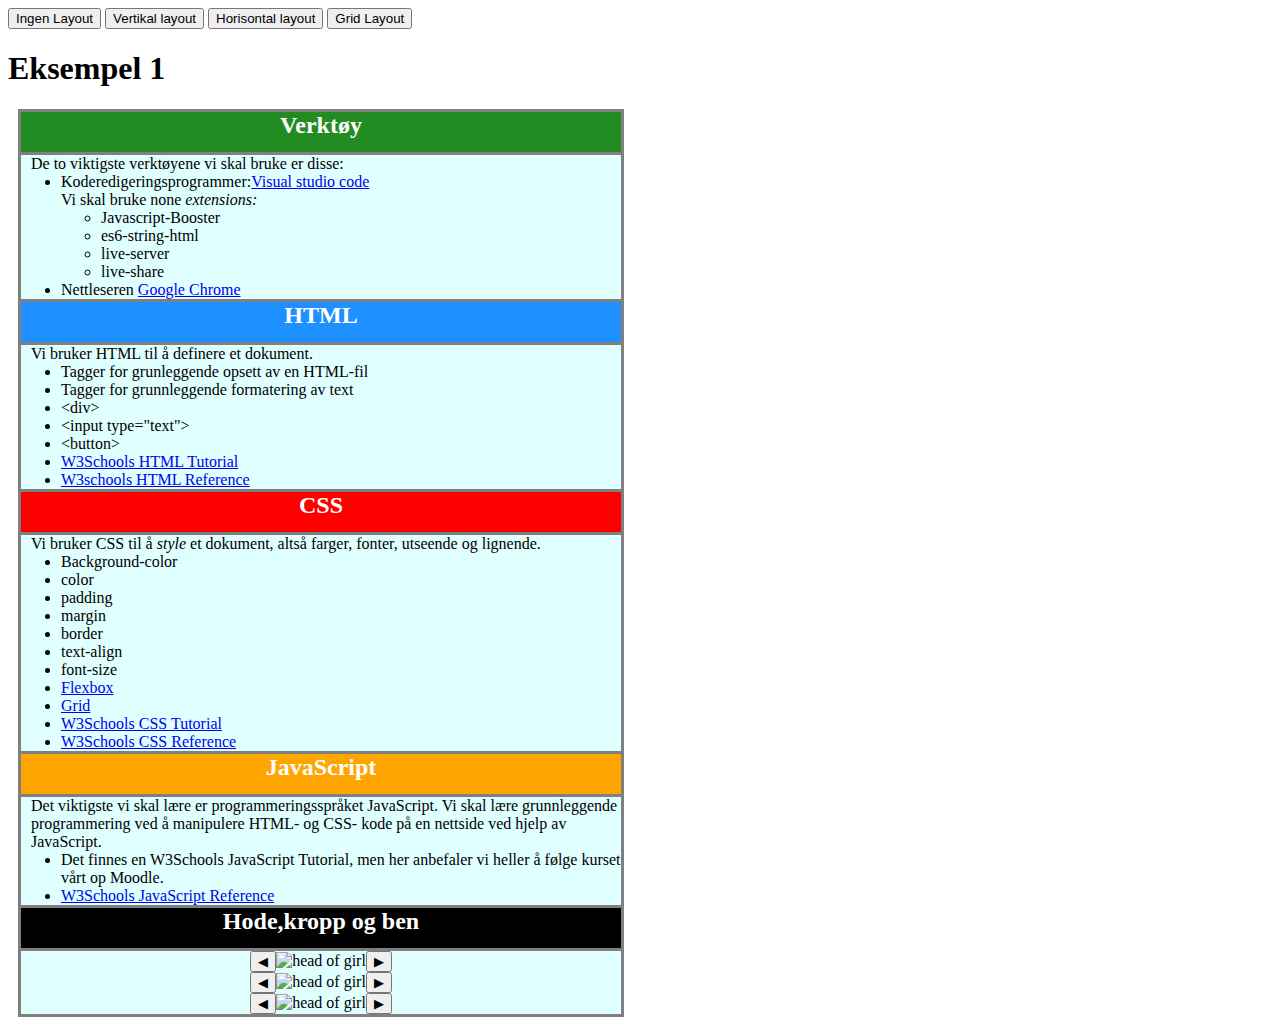
==== index.html @ 4f5e3525 "Update index.html" ====
﻿<!DOCTYPE html>

<html lang="en" xmlns="http://www.w3.org/1999/xhtml">
<head>
    <meta charset="utf-8" />
    <title>Eksempel 1</title>
    <link rel="stylesheet" href="StyleSheet1.css"/>
</head>
<body>
    <div>
        <button>Ingen Layout</button>
        <button>Vertikal layout</button>
        <button>Horisontal layout</button>
        <button>Grid Layout</button>
    </div>
    <div>
        <h1> Eksempel 1</h1>
        <h2 class="box green">Verktøy</h2>
    </div>
    <div class="innerbox">
        <p class="flex indent">De to viktigste verktøyene vi skal bruke er disse:</p>
        <ul class="flex">
            <li>Koderedigeringsprogrammer:<a href="https://code.visualstudio.com/">Visual studio code </a></li>
            <li class=none>Vi skal bruke none <i>extensions:</i></li>
        </ul>
        <ul class="flex dots push">
            <li>Javascript-Booster</li>
            <li class="push">es6-string-html</li>
            <li>live-server</li>
            <li>live-share</li>
        </ul>
        <ul class="flex"><li>Nettleseren <a href="https://www.google.com/intl/no/chrome/">Google Chrome</a></li></ul>
    </div>
    <h2 class="box blue">HTML</h2>
    <div class="innerbox">
        <p class="flex indent">Vi bruker HTML til å definere et dokument.</p>
        <ul class="flex">
            <li>Tagger for grunleggende opsett av en HTML-fil</li>
            <li>Tagger for grunnleggende formatering av text</li>
            <li>&lt;div&gt;</li>
            <li>&lt;input type="text"&gt;</li>
            <li>&lt;button&gt;</li>
            <li><a href="https://www.w3schools.com/html/default.asp">W3Schools HTML Tutorial</a></li>
            <li><a href="https://www.w3schools.com/tags/default.asp">W3schools HTML Reference</a></li>
        </ul>

    </div>
    <h2 class="box red">CSS</h2>
    <div class="innerbox">
    <p class="flex indent nowrap"> Vi bruker CSS til å <em>style</em> et dokument, altså farger, fonter, utseende og lignende.</p>
    <ul class="flex"><li>Background-color</li>
    <li>color</li>
    <li>padding</li>
    <li>margin</li>
    <li>border</li>
    <li>text-align</li>
    <li>font-size</li>
    <li><a href="https://css-tricks.com/snippets/css/a-guide-to-flexbox/">Flexbox</a></li>
    <li><a href="https://css-tricks.com/snippets/css/complete-guide-grid/">Grid</a></li>
    <li><a href="https://www.w3schools.com/css/default.asp">W3Schools CSS Tutorial</a></li>
    <li><a href="https://www.w3schools.com/cssref/default.asp">W3Schools CSS Reference</a></li>
    </ul></div>
    <h2 class="box orange">JavaScript</h2>
    <div class="innerbox"><p class="margin flex"> Det viktigste vi skal lære er programmeringsspråket JavaScript. Vi skal lære grunnleggende programmering ved å manipulere HTML- og CSS- kode på en nettside ved hjelp av JavaScript.</p>
    <ul class="flex">
    <li>Det finnes en W3Schools JavaScript Tutorial, men her anbefaler vi heller å følge kurset vårt op Moodle.</li>
        <li><a href="https://www.w3schools.com/jsref/default.asp">W3Schools JavaScript Reference</a></li></ul></div>
    <h2 class="box black">Hode,kropp og ben</h2>
    <div class="bottombox">
        <div class="buttonstuff">
            <button>&#9664;</button>
            <img src="/rer/Images/head1.png" alt="head of girl" />
            <button>&#9654;</button>
        </div>
        <div class="buttonstuff">
            <button>&#9664;</button>
            <img src="/rer/Images/body1.png" alt="head of girl" />
            <button>&#9654;</button>
        </div>
        <div class="buttonstuff">
            <button>&#9664;</button>
            <img src="/rer/Images/legs1.png" alt="head of girl" />
            <button>&#9654;</button>
        </div>

    </div>
   
</body>
</html>
---- StyleSheet1.css ----
﻿body
{
}
h2.box {
    color: white;
    border: 3px solid grey;
    height: 40px;
    width: 600px;
    text-align: center;
    margin: 0px 10px;
    user-select: none;
    display: flex;
    flex-direction:column;
}
.green
{background-color: forestgreen;}
.blue {
    background-color: dodgerblue;
}
.red {
    background-color: red;
}
.orange {
    background-color: orange;
}
.black {
    background-color: black;
}
div.innerbox {
    background-color: lightcyan;
    margin: 0px 10px;
    display: flex;
    flex-direction:column;
    width:600px;
    border:3px solid grey;
    border-bottom:none;
    border-top:none;
}
ul.dots {list-style-type:circle;

}
.flex {
    display:flex;
    margin:0;
    flex-direction:column;
}
li.none{
    list-style-type:none;

}
.indent{
    text-indent:10px;
}
ul.push{
   margin:0px 0px 0px 40px;
}
.nowrap{
    display:inline
}
.margin{
    margin-left:10px;
}
img.size{
    display:flex;
    justify-content:center;
    margin:0px;
    

    
}
button.buttonleft{
    display:flex;
    justify-content:flex-start;
}
div.bottombox {
    background-color: lightcyan;
    margin: 0px 10px;
    display: flex;
    flex-direction: column;
    width: 600px;
    border: 3px solid grey;
    border-top: none;
    align-items:center;

}
button.buttonright {
    align-items:flex-end;
}
div.buttonstuff{
    display:flex;
    flex-direction:row;
    align-items:center;
}
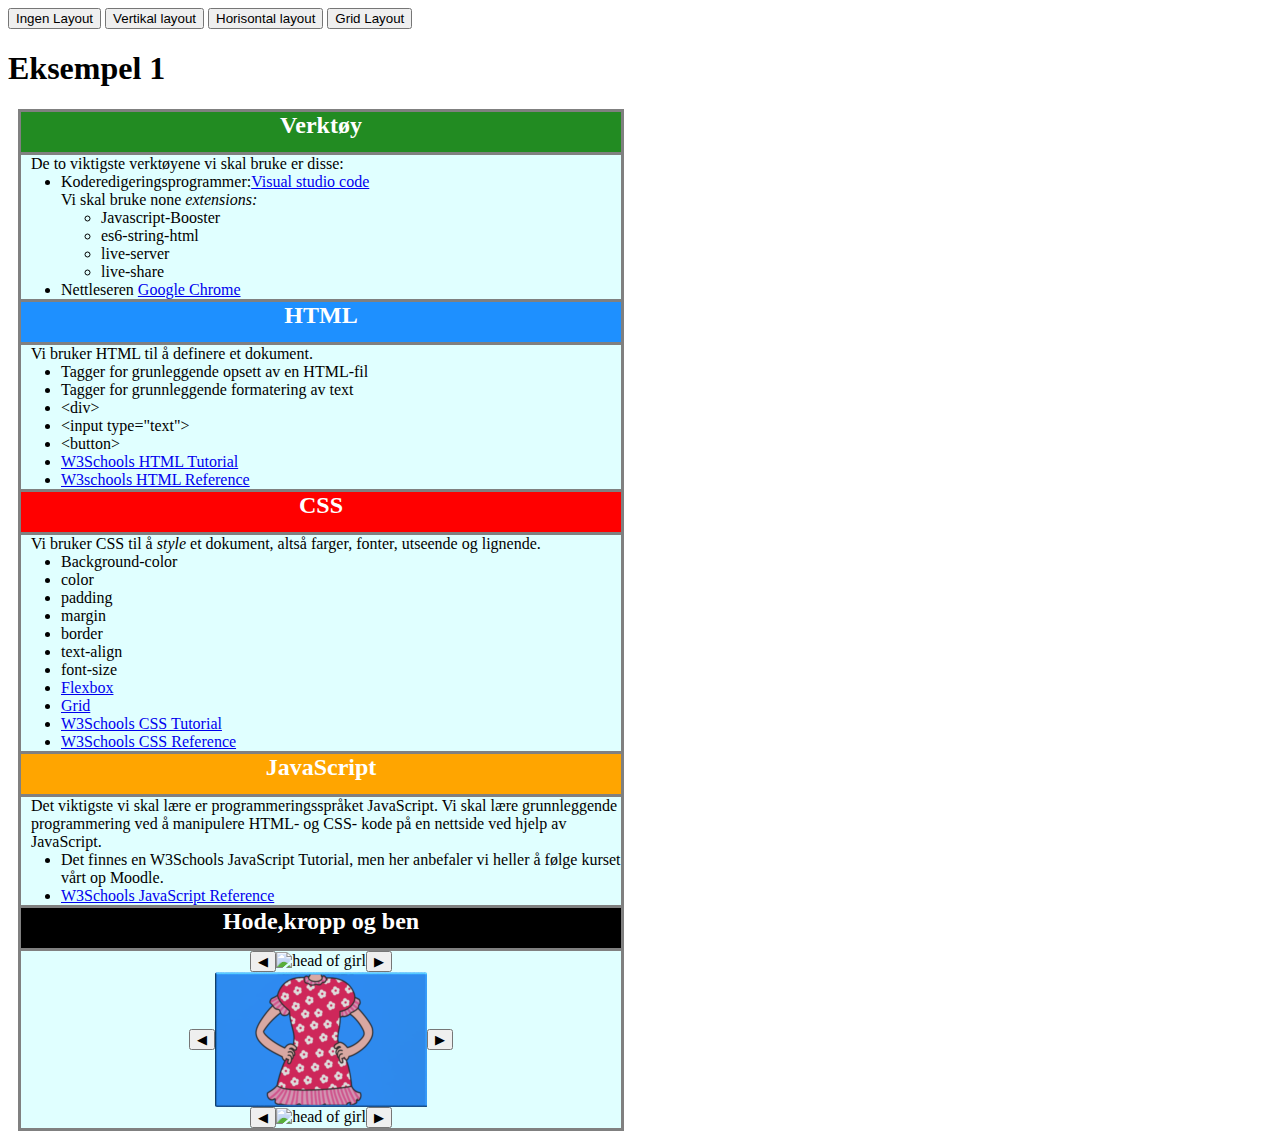
==== commit 9510b2c4: "Work img's goddamit" ====
--- a/index.html
+++ b/index.html
@@ -69,17 +69,17 @@
     <div class="bottombox">
         <div class="buttonstuff">
             <button>&#9664;</button>
-            <img src="/rer/Images/head1.png" alt="head of girl" />
+            <img src="rer/img/head1.png" alt="head of girl" />
             <button>&#9654;</button>
         </div>
         <div class="buttonstuff">
             <button>&#9664;</button>
-            <img src="/rer/Images/body1.png" alt="head of girl" />
+            <img src="img/body1.png" alt="head of girl" />
             <button>&#9654;</button>
         </div>
         <div class="buttonstuff">
             <button>&#9664;</button>
-            <img src="/rer/Images/legs1.png" alt="head of girl" />
+            <img src="rer/img/legs1.png" alt="head of girl" />
             <button>&#9654;</button>
         </div>
 
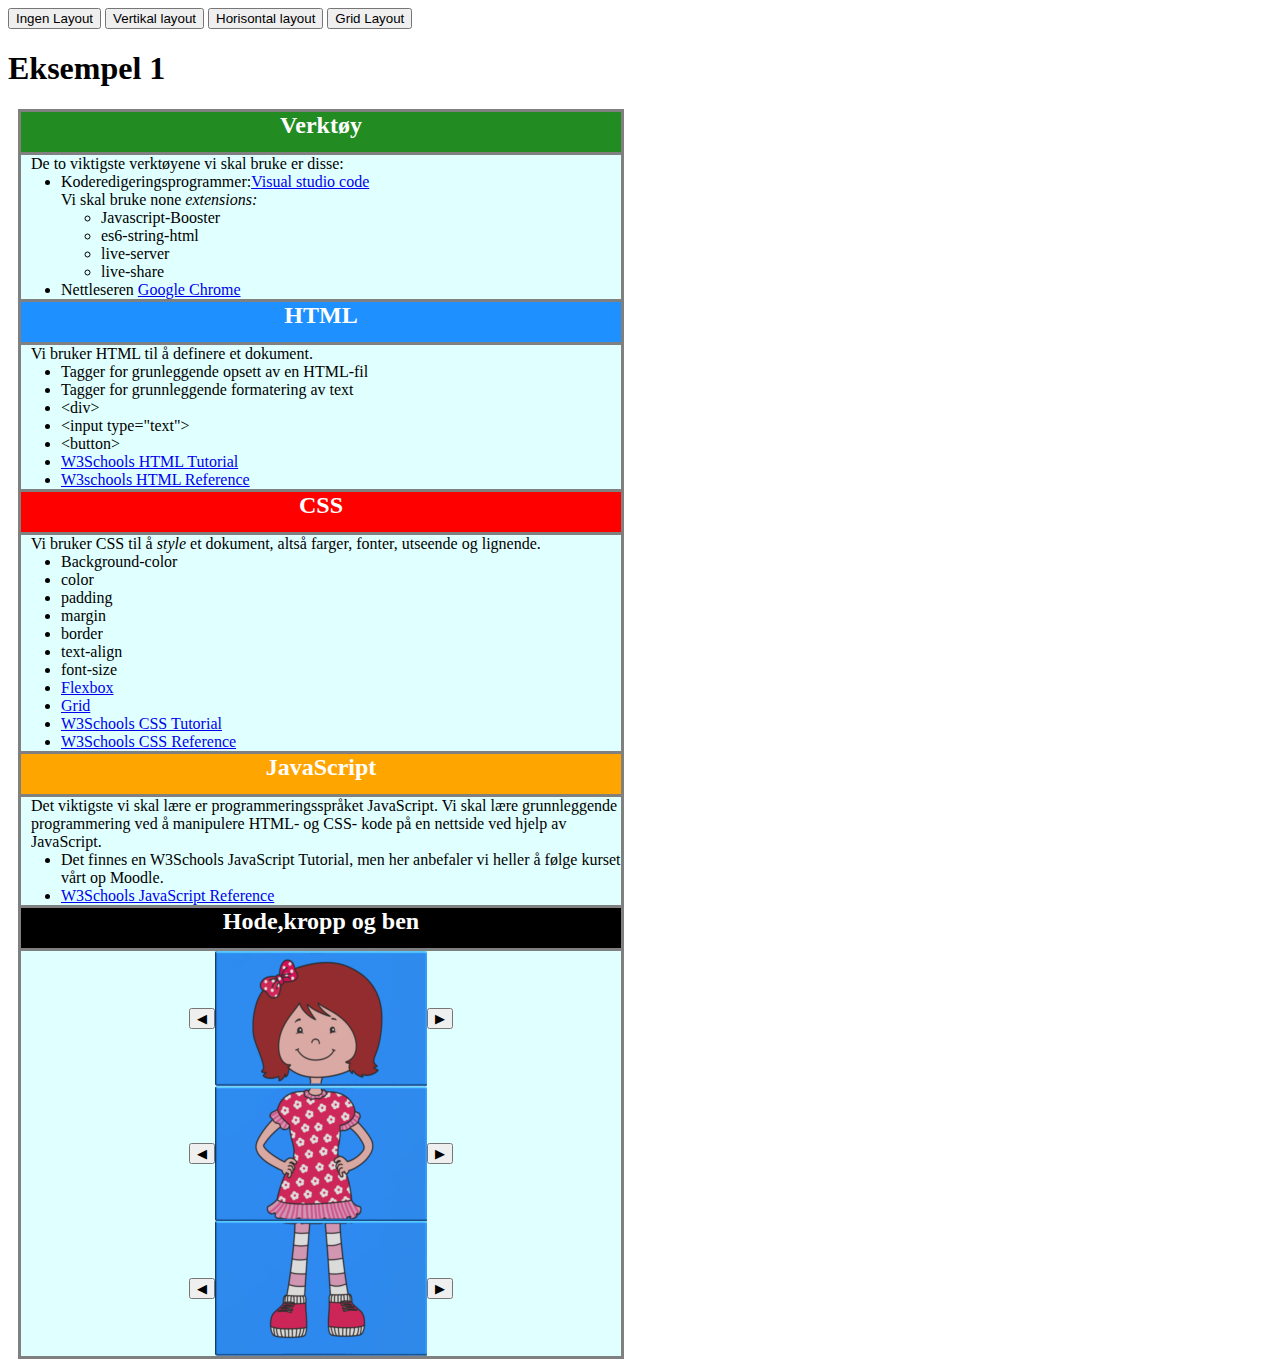
==== commit 006531a1: "fixed" ====
--- a/index.html
+++ b/index.html
@@ -69,7 +69,7 @@
     <div class="bottombox">
         <div class="buttonstuff">
             <button>&#9664;</button>
-            <img src="rer/img/head1.png" alt="head of girl" />
+            <img src="/img/head1.png" alt="head of girl" />
             <button>&#9654;</button>
         </div>
         <div class="buttonstuff">
@@ -79,7 +79,7 @@
         </div>
         <div class="buttonstuff">
             <button>&#9664;</button>
-            <img src="rer/img/legs1.png" alt="head of girl" />
+            <img src="/img/legs1.png" alt="head of girl" />
             <button>&#9654;</button>
         </div>
 
